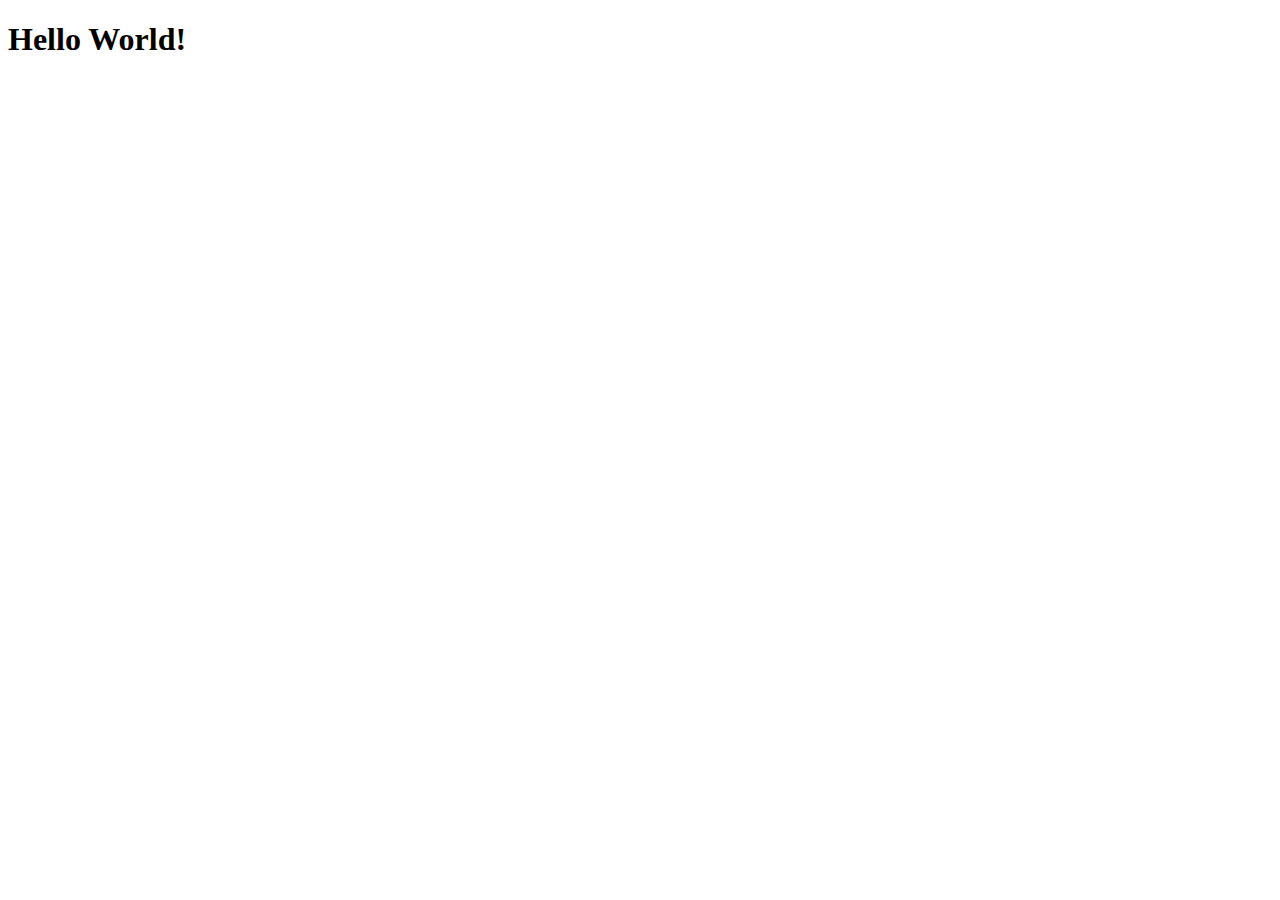
==== mockup-Webshop/target/mockup-Webshop-1.0-SNAPSHOT/index.html @ 0dd3b97e "initializing the project" ====
<!DOCTYPE html>
<html>
    <head>
        <title>Start Page</title>
        <meta http-equiv="Content-Type" content="text/html; charset=UTF-8">
    </head>
    <body>
        <h1>Hello World!</h1>
    </body>
</html>
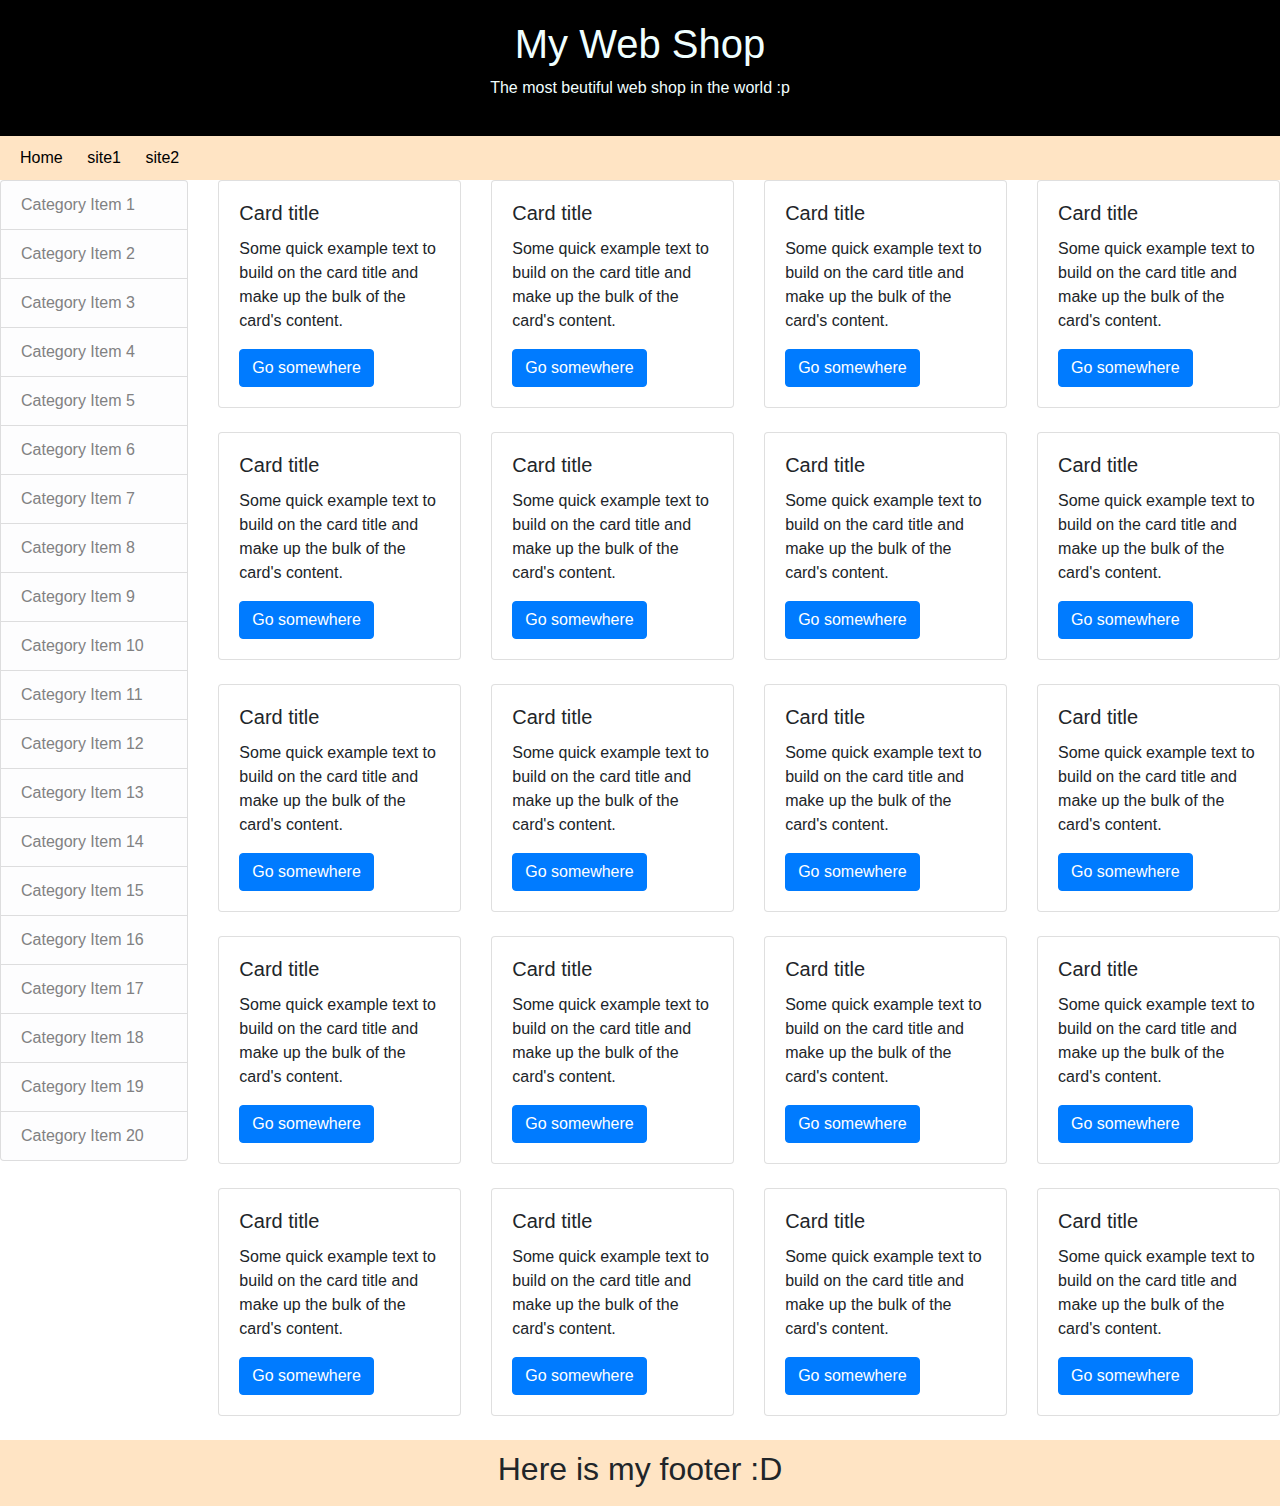
==== commit b0b637d4: "styling and added js to the site" ====
--- a/mockup-Webshop/target/mockup-Webshop-1.0-SNAPSHOT/index.html
+++ b/mockup-Webshop/target/mockup-Webshop-1.0-SNAPSHOT/index.html
@@ -3,8 +3,68 @@
     <head>
         <title>Start Page</title>
         <meta http-equiv="Content-Type" content="text/html; charset=UTF-8">
+        <meta charset="UTF-8">
+        <meta name="viewport" content="width=device-width, initial-scale=1.0">
+        <meta http-equiv="X-UA-Compatible" content="ie=edge">
+        <link rel="stylesheet" href="https://stackpath.bootstrapcdn.com/bootstrap/4.4.1/css/bootstrap.min.css" integrity="sha384-Vkoo8x4CGsO3+Hhxv8T/Q5PaXtkKtu6ug5TOeNV6gBiFeWPGFN9MuhOf23Q9Ifjh" crossorigin="anonymous">
+        <link rel="stylesheet" href="common.css"/>
+        <link rel="stylesheet" href="indexstyles.css"/>
+        <script src="https://code.jquery.com/jquery-3.4.1.js"></script>
     </head>
     <body>
-        <h1>Hello World!</h1>
+
+        <div id="header">
+            <h1>My Web Shop</h1>
+            <p>The most beutiful web shop in the world :p</p>
+
+        </div>
+
+        <div id="nav">
+            <a href="">Home</a>
+            <a href="">site1</a>
+            <a href="">site2</a>
+        </div>
+
+
+        <div id="indexcontainer">
+            <div class="row">
+                <div class="col-2">
+                    <div id="aside">
+                        <div id="asideList" class="list-group">
+                        </div>
+                    </div>
+                </div>
+
+                <div class="col-10">
+                    <div id="main">
+                        <div id="cardList" class="row row-cols-1 row-cols-md-4">
+                            <div id="cardElement" class="col mb-4">
+                                <div class="card h-100">
+                                    <img src="https://mdbootstrap.com/img/Photos/Horizontal/E-commerce/Vertical/14.jpg" class="card-img-top" alt="">
+                                    <div class="card-body">
+                                        <h5 class="card-title">Card title</h5>
+                                        <p class="card-text">Some quick example text to build on the card title and make up the bulk of the card's content.</p>
+                                        <a href="#" class="btn btn-primary">Go somewhere</a>
+                                    </div>
+                                </div>
+                            </div>
+                        </div>
+                    </div>
+                </div>
+            </div>   
+        </div>
+
+
+        <div id="footer">
+            <h2>Here is my footer :D</h2>
+        </div>
+
+
+
+        <script type="text/javascript" src="index.js"></script>
+        <script src="https://code.jquery.com/jquery-3.4.1.slim.min.js" integrity="sha384-J6qa4849blE2+poT4WnyKhv5vZF5SrPo0iEjwBvKU7imGFAV0wwj1yYfoRSJoZ+n" crossorigin="anonymous"></script>
+        <script src="https://cdn.jsdelivr.net/npm/popper.js@1.16.0/dist/umd/popper.min.js" integrity="sha384-Q6E9RHvbIyZFJoft+2mJbHaEWldlvI9IOYy5n3zV9zzTtmI3UksdQRVvoxMfooAo" crossorigin="anonymous"></script>
+        <script src="https://stackpath.bootstrapcdn.com/bootstrap/4.4.1/js/bootstrap.min.js" integrity="sha384-wfSDF2E50Y2D1uUdj0O3uMBJnjuUD4Ih7YwaYd1iqfktj0Uod8GCExl3Og8ifwB6" crossorigin="anonymous"></script>
+
     </body>
 </html>
--- a/mockup-Webshop/target/mockup-Webshop-1.0-SNAPSHOT/common.css
+++ b/mockup-Webshop/target/mockup-Webshop-1.0-SNAPSHOT/common.css
@@ -0,0 +1,59 @@
+/*
+To change this license header, choose License Headers in Project Properties.
+To change this template file, choose Tools | Templates
+and open the template in the editor.
+*/
+/* 
+    Created on : 28 Jan 2020, 17:17:10
+    Author     : razan
+*/
+
+
+
+
+#header{
+    position: relative;
+    left: 0;
+    width: 100%;
+    padding: 20px;
+    text-align: center;
+    color: azure;
+    background-color: black;
+}
+
+
+#nav{
+    position: relative;
+    left: 0;
+    width: 100%;
+    padding: 10px;
+    background-color: bisque;
+    text-align: left;
+}
+
+#nav a{
+    text-decoration: none;
+    padding: 10px;
+    color: black;
+}
+
+#nav a:hover{
+    background-color: black;
+    color: aliceblue;
+}
+
+#nav a:active{
+    background-color: blue;
+}
+
+
+#footer{
+    position: relative;
+    left: 0;
+    bottom: 0;
+    width: 100%;
+    padding: 10px;
+    background-color: bisque;
+    text-align: center;
+}
+
--- a/mockup-Webshop/target/mockup-Webshop-1.0-SNAPSHOT/indexstyles.css
+++ b/mockup-Webshop/target/mockup-Webshop-1.0-SNAPSHOT/indexstyles.css
@@ -0,0 +1,27 @@
+/*
+To change this license header, choose License Headers in Project Properties.
+To change this template file, choose Tools | Templates
+and open the template in the editor.
+*/
+/* 
+    Created on : 28 Jan 2020, 17:23:54
+    Author     : razan
+*/
+
+
+#indexcontainer{
+   
+}
+
+#aside{
+   
+}
+
+#aside a{
+ 
+}
+
+
+#main{
+   
+}
